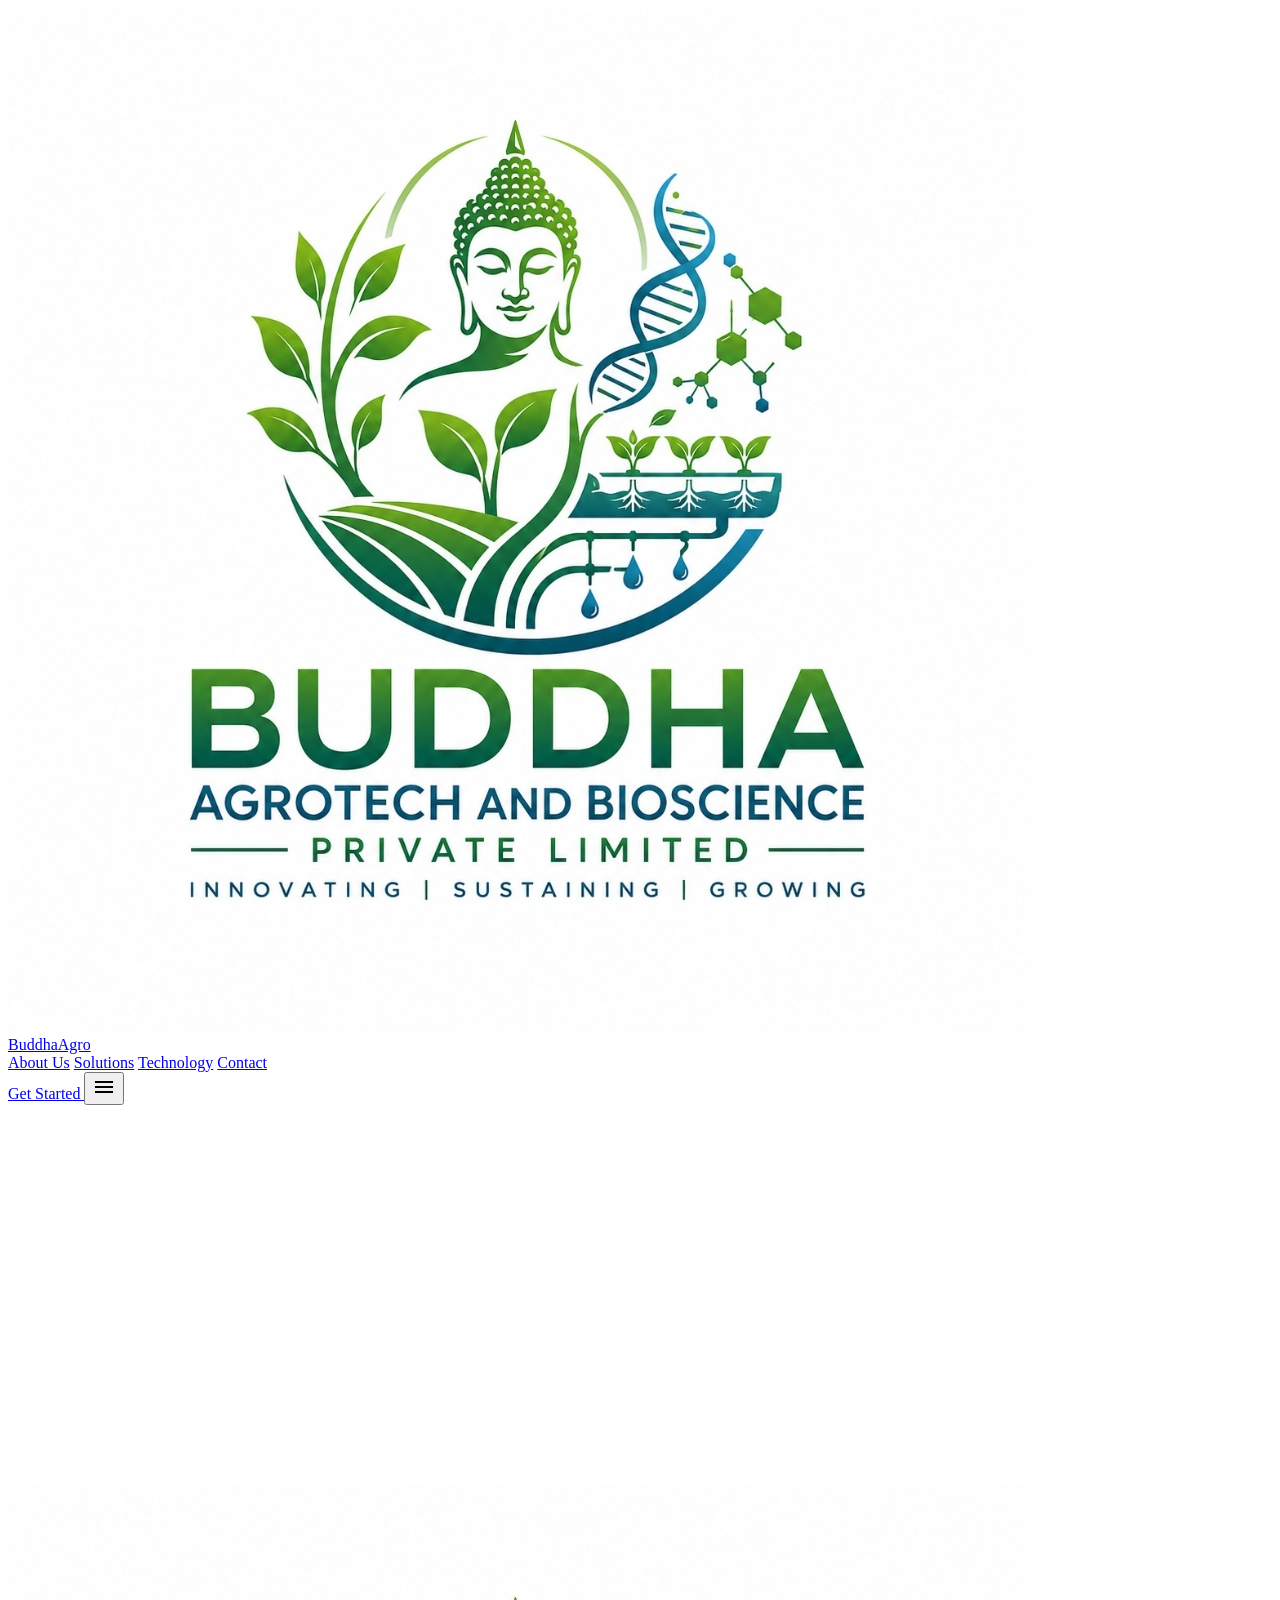
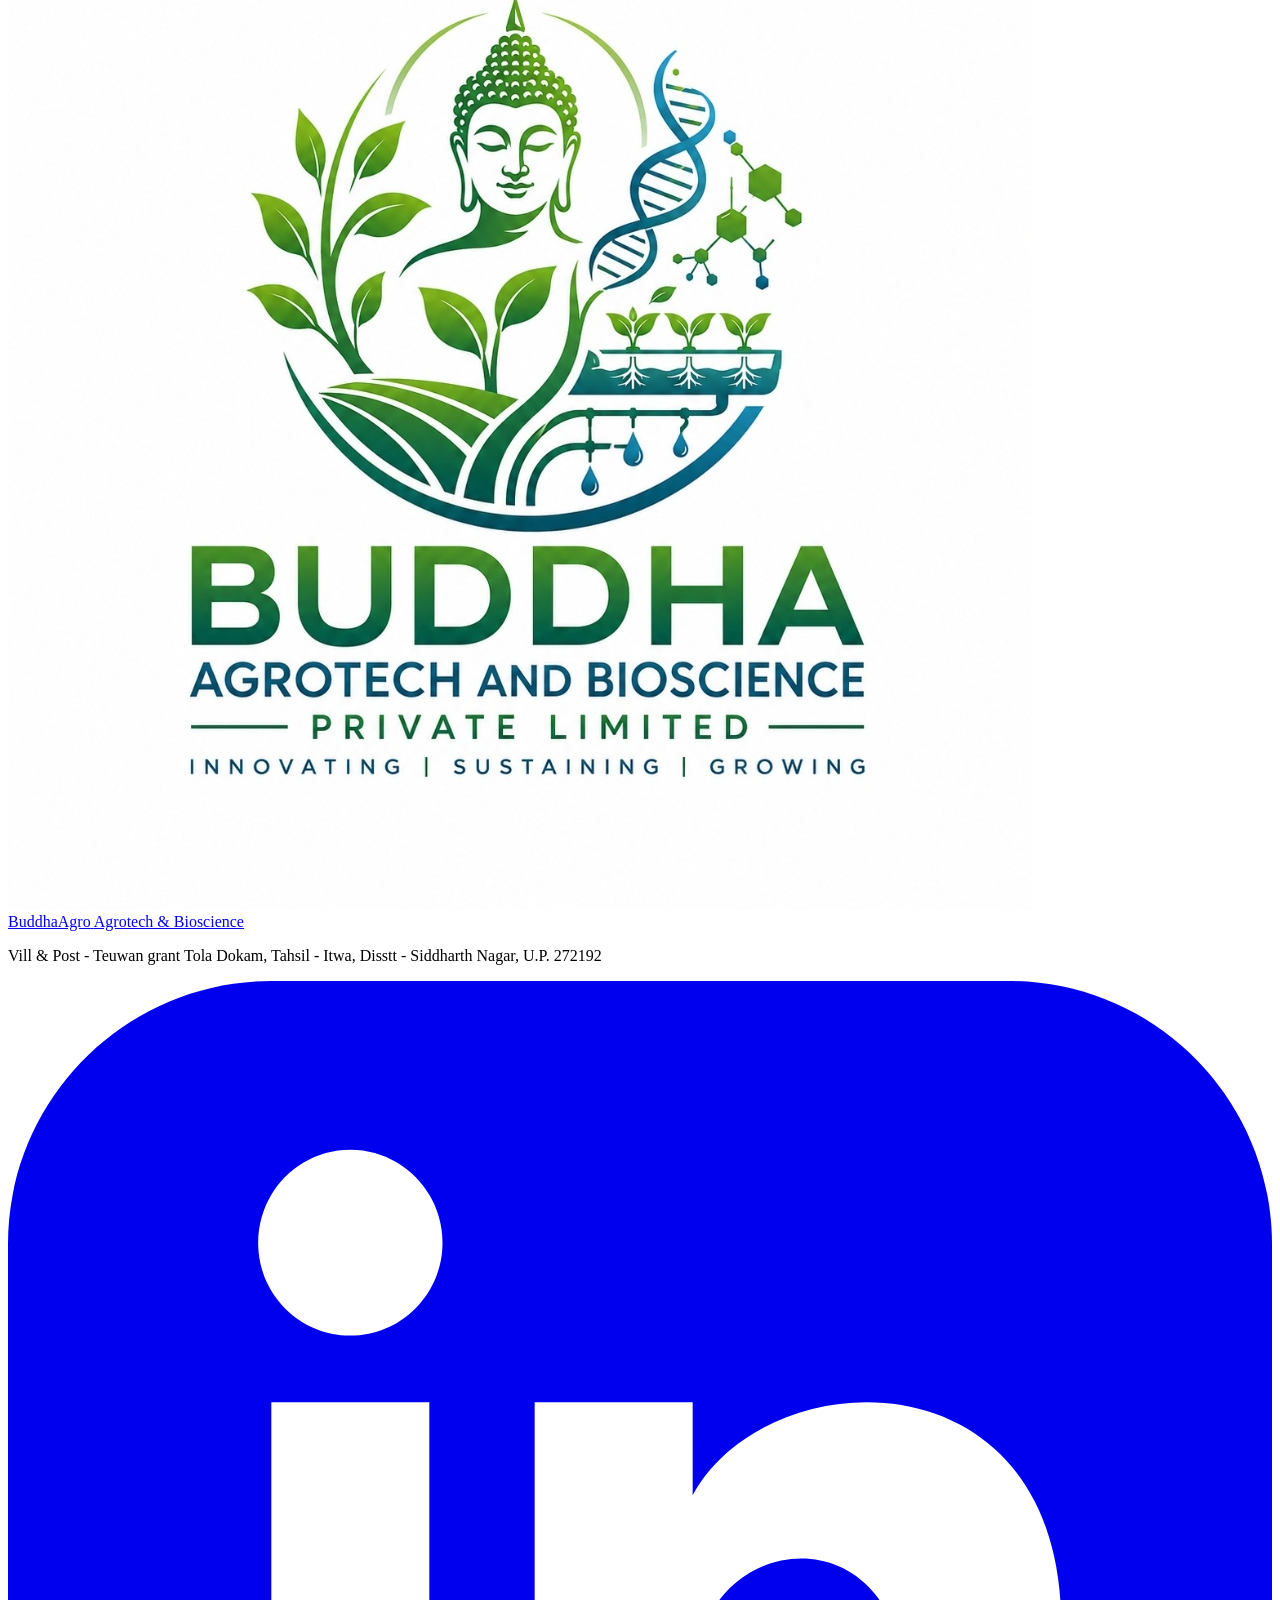
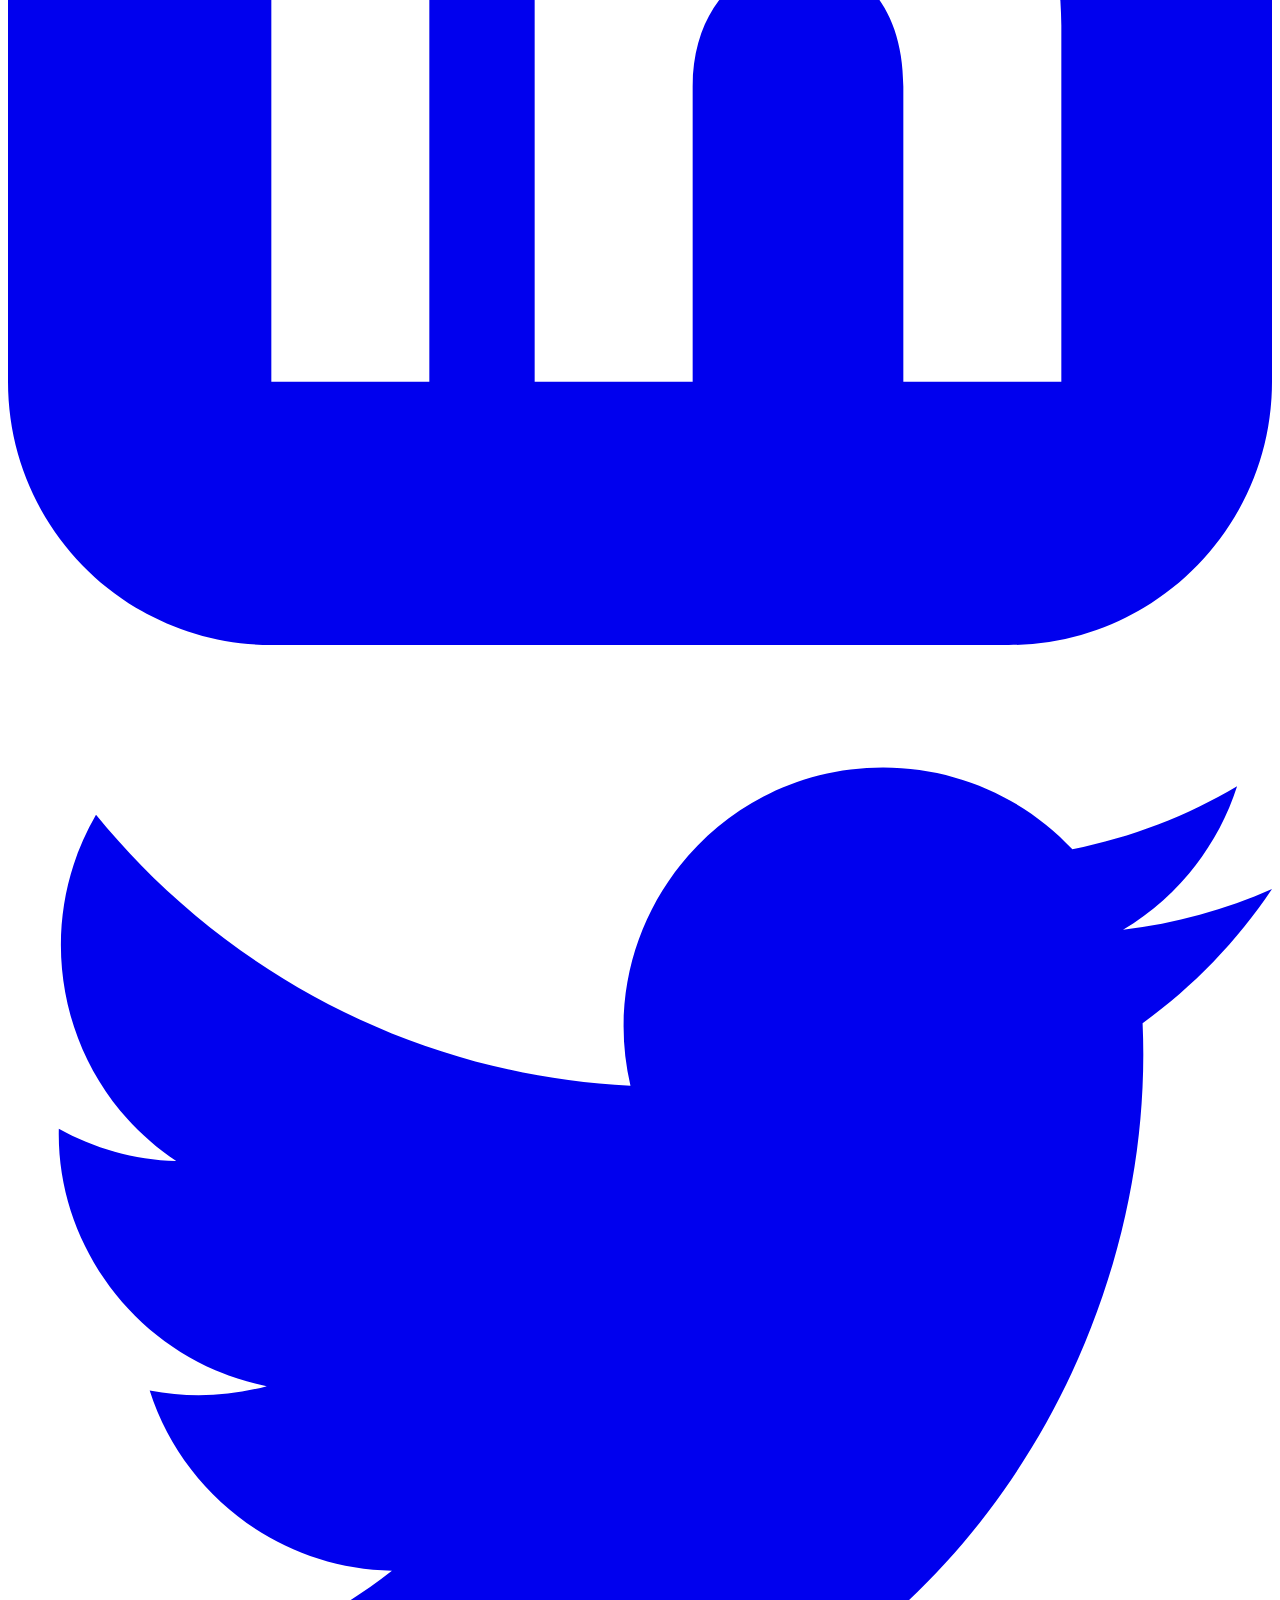
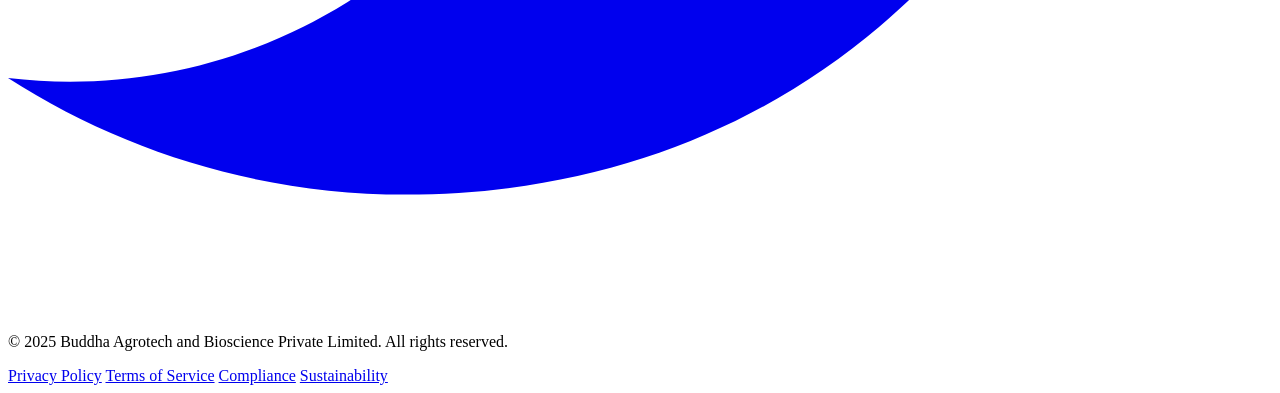
==== about.html @ 3c4ad35f "Restructured to multi-page site; updated official logo branding, favicon, address, phone number, and" ====
<!DOCTYPE html>
<html class="scroll-smooth" lang="en">

<head>
    <meta charset="utf-8" />
    <meta content="width=device-width, initial-scale=1.0" name="viewport" />
    <title>About Us | BuddhaAgro</title>
    <meta name="description" content="Learn about BuddhaAgro, our DNA, and the unique Industrial-Organic Duality combining traditional agricultural resilience and modern precision technology." />
    
    <!-- Favicon -->
    <link rel="icon" type="image/jpeg" href="img/logo.jpg" />

    <!-- Fonts & Icons -->
    <link href="https://fonts.googleapis.com/css2?family=Manrope:wght@400;500;600;700;800&amp;family=Inter:wght@400;500;600&amp;display=swap" rel="stylesheet" />
    <link href="https://fonts.googleapis.com/css2?family=Material+Symbols+Outlined:wght,FILL@100..700,0..1&amp;display=swap" rel="stylesheet" />

    <!-- Tailwind CSS (via CDN) -->
    <script src="https://cdn.tailwindcss.com?plugins=forms,container-queries"></script>
    
    <!-- Custom CSS -->
    <link rel="stylesheet" href="css/style.css">
    
    <!-- Custom JS (Config + App Logic) -->
    <script src="js/main.js" defer></script>
</head>

<body class="min-h-screen flex flex-col bg-background text-on-surface font-body-md antialiased">
    <!-- Top Navigation Bar -->
    <nav class="fixed top-0 w-full z-50 bg-white/90 dark:bg-stone-900/90 backdrop-blur-md border-b border-teal-900/10 dark:border-white/10 transition-all duration-300">
        <div class="max-w-[1280px] mx-auto px-6 h-20 flex justify-between items-center">
            <a href="index.html" class="flex items-center gap-3 hover:opacity-80 transition-opacity">
                <div class="h-12 w-12 bg-white rounded-lg p-1 flex items-center justify-center shadow-sm border border-teal-900/10">
                    <img src="img/logo.jpg" alt="Buddha Agrotech and Bioscience Logo" class="h-full w-full object-contain" />
                </div>
                <span class="text-xl font-bold text-teal-900 dark:text-white tracking-tight">BuddhaAgro</span>
            </a>
            
            <!-- Desktop Menu -->
            <div class="hidden md:flex items-center space-x-8 font-manrope text-sm font-medium tracking-tight">
                <a class="text-teal-900 dark:text-white font-semibold transition-colors duration-200" href="about.html">About Us</a>
                <a class="text-stone-600 dark:text-stone-400 hover:text-teal-800 dark:hover:text-teal-200 transition-colors duration-200" href="solutions.html">Solutions</a>
                <a class="text-stone-600 dark:text-stone-400 hover:text-teal-800 dark:hover:text-teal-200 transition-colors duration-200" href="technology.html">Technology</a>
                <a class="text-stone-600 dark:text-stone-400 hover:text-teal-800 dark:hover:text-teal-200 transition-colors duration-200" href="contact.html">Contact</a>
            </div>

            <div class="flex items-center gap-4">
                <a href="contact.html" class="hidden sm:inline-block bg-primary-container text-white px-6 py-2.5 font-label-md rounded-lg active:scale-95 transition-transform duration-150 hover:bg-primary text-center">
                    Get Started
                </a>
                
                <!-- Mobile Menu Button -->
                <button id="mobile-menu-btn" class="md:hidden p-2 text-teal-900 dark:text-white" aria-label="Toggle Menu">
                    <span id="hamburger-icon" class="material-symbols-outlined">menu</span>
                </button>
            </div>
        </div>

        <!-- Mobile Menu Drawer -->
        <div id="mobile-menu" class="md:hidden bg-white dark:bg-stone-900 border-b border-teal-900/10 dark:border-white/10">
            <div class="px-6 py-8 flex flex-col space-y-6">
                <a class="text-lg font-bold text-teal-900 dark:text-white transition-colors" href="about.html">About Us</a>
                <a class="text-lg font-medium text-stone-600 dark:text-stone-400 hover:text-teal-800 transition-colors" href="solutions.html">Solutions</a>
                <a class="text-lg font-medium text-stone-600 dark:text-stone-400 hover:text-teal-800 transition-colors" href="technology.html">Technology</a>
                <a class="text-lg font-medium text-stone-600 dark:text-stone-400 hover:text-teal-800 transition-colors" href="contact.html">Contact</a>
                <a href="contact.html" class="w-full bg-primary-container text-white py-4 font-label-md rounded-lg text-center hover:bg-primary">Get Started</a>
            </div>
        </div>
    </nav>

    <main class="flex-grow pt-20">
        <!-- About Us Section -->
        <section class="py-section-padding bg-surface overflow-hidden" id="about">
            <div class="max-w-[1280px] mx-auto px-6">
                <div class="grid grid-cols-1 md:grid-cols-12 gap-12 items-center">
                    <div class="md:col-span-5 reveal">
                        <div class="p-2 bg-white border border-primary/10 rounded-xl relative overflow-hidden">
                            <img alt="Science of Growth" class="w-full h-[500px] object-cover rounded-lg"
                                src="https://lh3.googleusercontent.com/aida-public/[base64]" />
                            <div class="absolute bottom-8 right-8 bg-white p-6 border border-primary/5 rounded shadow-sm max-w-[200px]">
                                <span class="text-secondary font-headline-md block mb-1 counter" data-target="100" data-suffix="%">0%</span>
                                <p class="font-label-md text-xs text-on-surface-variant uppercase">Traceable Integration from seed to market.</p>
                            </div>
                        </div>
                    </div>
                    <div class="md:col-span-7 space-y-8 reveal reveal-delay-2">
                      <div>
                          <span class="text-secondary font-label-md tracking-widest uppercase block mb-4">Our DNA</span>
                          <h1 class="font-headline-lg text-headline-lg text-primary mb-6">The Industrial-Organic Duality</h1>
                          <p class="text-body-lg font-body-lg text-on-surface-variant leading-relaxed">
                              BuddhaAgro represents the convergence of traditional agricultural resilience and
                              next-generation technological precision. Our unique business proposition lies in our
                              <strong>Integrated Life-cycle Advantage</strong>—a holistic framework that ensures every
                              phase of the agricultural process is data-driven, sustainable, and optimized for scale.
                          </p>
                      </div>
                      <div class="grid grid-cols-2 gap-8 border-t border-primary/10 pt-8">
                          <div>
                              <h4 class="font-headline-md text-primary mb-2">Stability</h4>
                              <p class="text-body-md text-on-surface-variant">Built on decades of industrial expertise and infrastructure.</p>
                          </div>
                          <div>
                              <h4 class="font-headline-md text-primary mb-2">Expertise</h4>
                              <p class="text-body-md text-on-surface-variant">Ag-tech pioneers driving the shift toward sustainable yields.</p>
                          </div>
                      </div>
                    </div>
                </div>
            </div>
        </section>
    </main>

    <!-- Footer -->
    <footer class="bg-stone-50 dark:bg-stone-950 w-full py-16 border-t border-teal-900/10 dark:border-white/10">
        <div class="max-w-[1280px] mx-auto px-6">
            <div class="grid grid-cols-1 md:grid-cols-2 items-center gap-12 mb-12">
                <div>
                    <a href="index.html" class="flex items-center gap-4 mb-4 hover:opacity-80 transition-opacity">
                        <div class="h-16 w-16 bg-white rounded-xl p-1.5 flex items-center justify-center shadow-sm border border-teal-900/10">
                            <img src="img/logo.jpg" alt="Buddha Agrotech and Bioscience Logo" class="h-full w-full object-contain" />
                        </div>
                        <div>
                            <span class="text-2xl font-bold text-teal-900 dark:text-teal-50 block leading-tight">BuddhaAgro</span>
                            <span class="font-manrope text-xs font-semibold tracking-wider uppercase text-teal-900/60 dark:text-teal-500 block">Agrotech & Bioscience</span>
                        </div>
                    </a>
                    <p class="text-xs text-stone-500 max-w-sm mt-2 font-manrope font-medium">
                        Vill & Post - Teuwan grant Tola Dokam, Tahsil - Itwa, Disstt - Siddharth Nagar, U.P. 272192
                    </p>
                </div>
                <div class="flex md:justify-end gap-6">
                    <a href="#" class="w-10 h-10 rounded-full bg-primary/5 flex items-center justify-center text-primary hover:bg-primary hover:text-white transition-all">
                        <svg class="w-5 h-5" fill="currentColor" viewBox="0 0 24 24"><path d="M19 0h-14c-2.761 0-5 2.239-5 5v14c0 2.761 2.239 5 5 5h14c2.762 0 5-2.239 5-5v-14c0-2.761-2.238-5-5-5zm-11 19h-3v-11h3v11zm-1.5-12.268c-.966 0-1.75-.79-1.75-1.764s.784-1.764 1.75-1.764 1.75.79 1.75 1.764-.783 1.764-1.75 1.764zm13.5 12.268h-3v-5.604c0-3.368-4-3.113-4 0v5.604h-3v-11h3v1.765c1.396-2.586 7-2.777 7 2.476v6.759z"/></svg>
                    </a>
                    <a href="#" class="w-10 h-10 rounded-full bg-primary/5 flex items-center justify-center text-primary hover:bg-primary hover:text-white transition-all">
                        <svg class="w-5 h-5" fill="currentColor" viewBox="0 0 24 24"><path d="M24 4.557c-.883.392-1.832.656-2.828.775 1.017-.609 1.798-1.574 2.165-2.724-.951.564-2.005.974-3.127 1.195-.897-.957-2.178-1.555-3.594-1.555-3.179 0-5.515 2.966-4.797 6.045-4.091-.205-7.719-2.165-10.148-5.144-1.29 2.213-.669 5.108 1.523 6.574-.806-.026-1.566-.247-2.229-.616-.054 2.281 1.581 4.415 3.949 4.89-.693.188-1.452.232-2.224.084.626 1.956 2.444 3.379 4.6 3.419-2.07 1.623-4.678 2.348-7.29 2.04 2.179 1.397 4.768 2.212 7.548 2.212 9.142 0 14.307-7.721 13.995-14.646.962-.695 1.797-1.562 2.457-2.549z"/></svg>
                    </a>
                </div>
            </div>
            
            <div class="pt-8 border-t border-teal-900/10 dark:border-white/10 flex flex-col md:flex-row justify-between items-center gap-8">
                <p class="font-manrope text-xs font-semibold tracking-wider uppercase text-stone-500">
                    © 2025 Buddha Agrotech and Bioscience Private Limited. All rights reserved.
                </p>
                <div class="flex flex-wrap justify-center gap-x-8 gap-y-4">
                    <a class="font-manrope text-xs font-semibold tracking-wider uppercase text-stone-500 hover:text-teal-700 underline-offset-4 hover:underline transition-all" href="#">Privacy Policy</a>
                    <a class="font-manrope text-xs font-semibold tracking-wider uppercase text-stone-500 hover:text-teal-700 underline-offset-4 hover:underline transition-all" href="#">Terms of Service</a>
                    <a class="font-manrope text-xs font-semibold tracking-wider uppercase text-stone-500 hover:text-teal-700 underline-offset-4 hover:underline transition-all" href="#">Compliance</a>
                    <a class="font-manrope text-xs font-semibold tracking-wider uppercase text-stone-500 hover:text-teal-700 underline-offset-4 hover:underline transition-all" href="#">Sustainability</a>
                </div>
            </div>
        </div>
    </footer>
</body>

</html>
---- css/style.css ----
/* ============================================================
   BuddhaAgro — Custom Stylesheet
   Extracted from index.html + Enhancement styles
   ============================================================ */

/* ─── Material Symbols Override ─── */
.material-symbols-outlined {
    font-variation-settings: 'FILL' 0, 'wght' 400, 'GRAD' 0, 'opsz' 24;
}

/* ─── Scroll Reveal Animations ─── */
.reveal {
    opacity: 0;
    transform: translateY(28px);
    transition: opacity 0.65s ease, transform 0.65s ease;
}
.reveal.visible {
    opacity: 1;
    transform: translateY(0);
}
.reveal-delay-1 { transition-delay: 0.10s; }
.reveal-delay-2 { transition-delay: 0.20s; }
.reveal-delay-3 { transition-delay: 0.30s; }
.reveal-delay-4 { transition-delay: 0.40s; }

/* ─── Sticky Nav Shadow on Scroll ─── */
.nav-scrolled {
    box-shadow: 0 2px 24px rgba(0, 52, 43, 0.09);
}

/* ─── Mobile Menu Drawer ─── */
#mobile-menu {
    max-height: 0;
    overflow: hidden;
    transition: max-height 0.38s cubic-bezier(0.4, 0, 0.2, 1);
}
#mobile-menu.open {
    max-height: 480px;
}

/* ─── Hamburger Icon Rotation ─── */
#hamburger-icon {
    display: inline-block;
    transition: transform 0.3s ease;
}
#mobile-menu-btn.open #hamburger-icon {
    transform: rotate(90deg);
}

/* ─── Lifecycle: Track line + animated fill ─── */
.lifecycle-track {
    position: absolute;
    top: 50%;
    left: 0;
    width: 100%;
    height: 2px;
    background-color: rgba(0, 52, 43, 0.10);
    transform: translateY(-50%);
    display: none;
    overflow: hidden;
}
@media (min-width: 768px) {
    .lifecycle-track { display: block; }
}
.lifecycle-line-fill {
    height: 100%;
    width: 0;
    background-color: #004d40;
    transition: width 1.5s cubic-bezier(0.4, 0, 0.2, 1);
}
.lifecycle-line-fill.animated {
    width: 100%;
}

/* ─── Lifecycle Step Cards ─── */
.lifecycle-step {
    opacity: 0;
    transform: translateY(20px);
    transition: opacity 0.5s ease, transform 0.5s ease;
}
.lifecycle-step.animated {
    opacity: 1;
    transform: translateY(0);
}

/* ─── Bar Chart Animation ─── */
.chart-bar {
    height: 0 !important;
    transition: height 0.75s cubic-bezier(0.34, 1.56, 0.64, 1);
}
.chart-bar.animated {
    height: var(--bar-h) !important;
}

/* ─── Form Field Error State ─── */
.field-error {
    border-color: #ba1a1a !important;
    background-color: #fff8f7 !important;
}
.field-error-msg {
    color: #ba1a1a;
    font-size: 11px;
    margin-top: 4px;
    display: none;
    font-weight: 500;
}
.field-error-msg.visible {
    display: block;
}

/* ─── Form Success State ─── */
#form-success {
    display: none;
    text-align: center;
    padding: 48px 24px;
}
#form-success.visible {
    display: block;
    animation: fadeInUp 0.5s ease forwards;
}
.success-icon {
    width: 72px;
    height: 72px;
    border-radius: 50%;
    background: #afefdd;
    display: flex;
    align-items: center;
    justify-content: center;
    margin: 0 auto 20px;
    animation: popIn 0.55s cubic-bezier(0.34, 1.56, 0.64, 1) 0.15s both;
}

/* ─── Keyframes ─── */
@keyframes popIn {
    from { transform: scale(0); }
    to   { transform: scale(1); }
}
@keyframes fadeInUp {
    from { opacity: 0; transform: translateY(16px); }
    to   { opacity: 1; transform: translateY(0); }
}
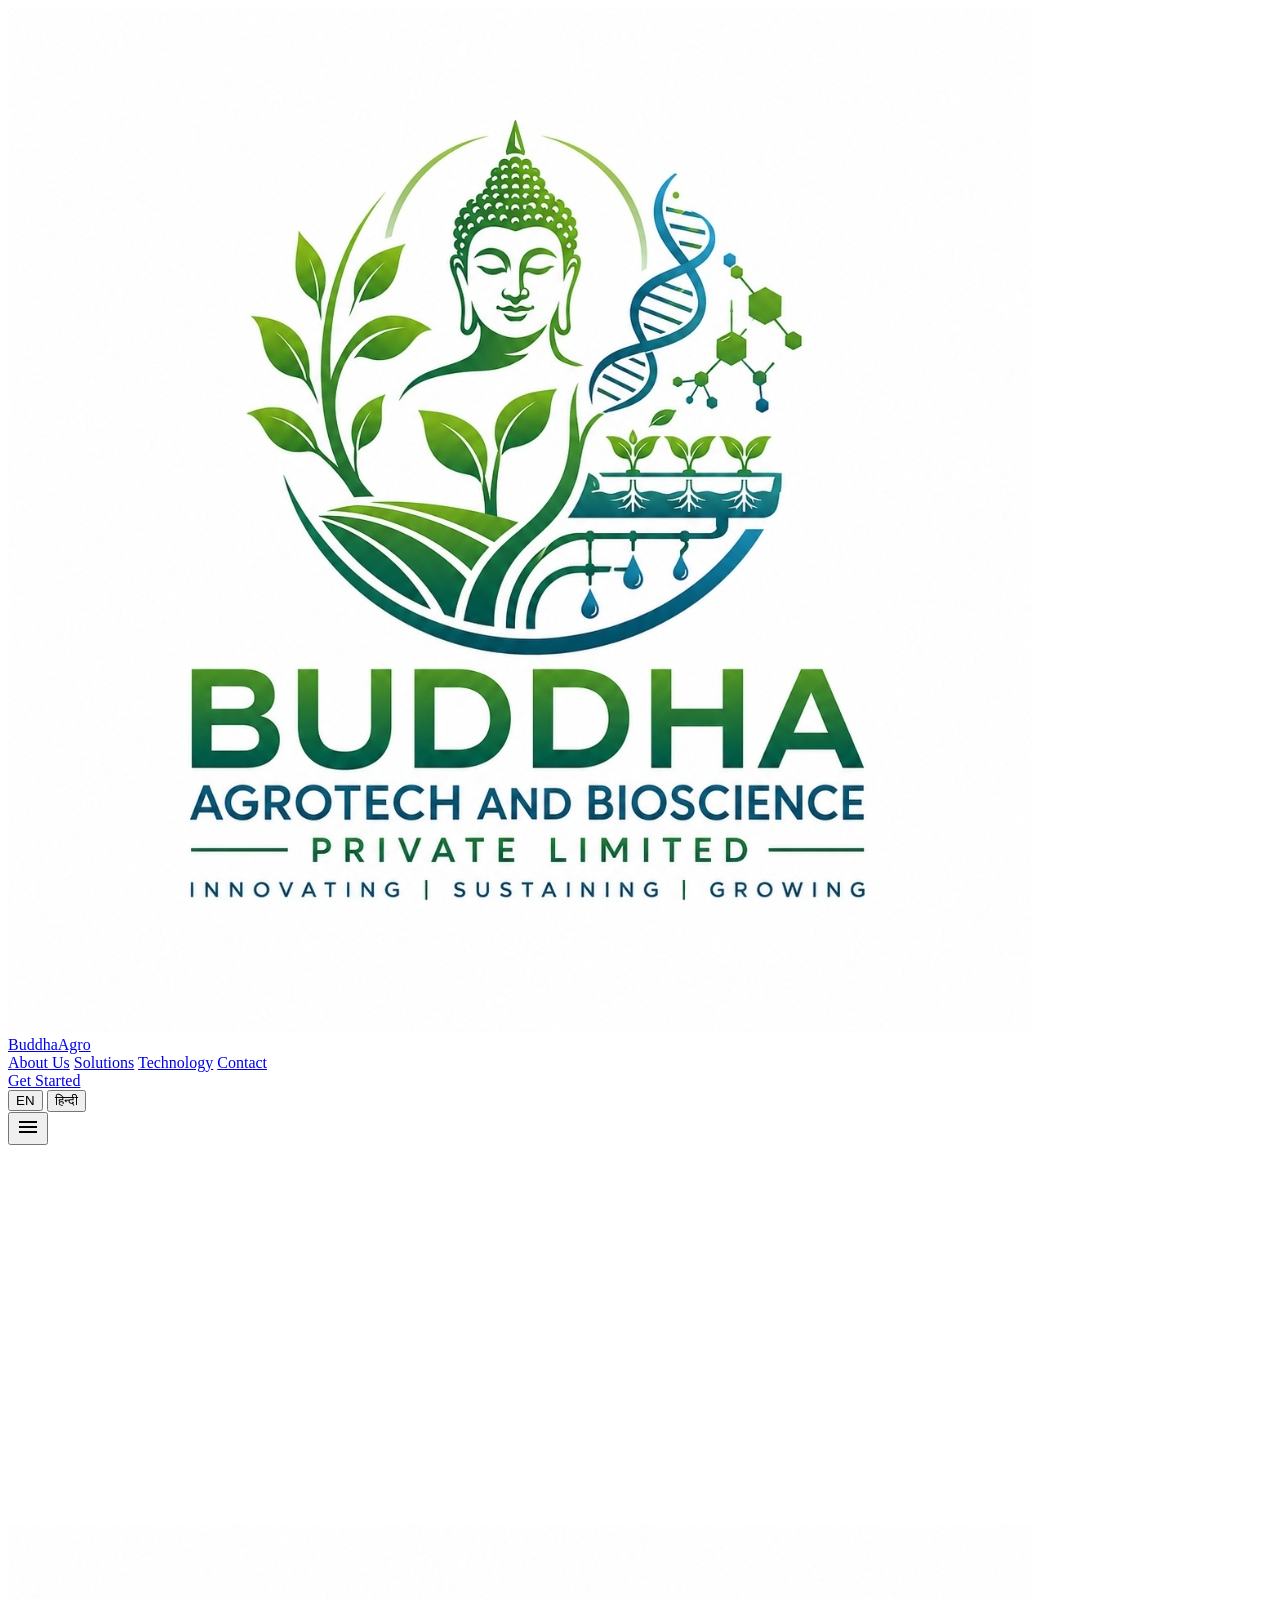
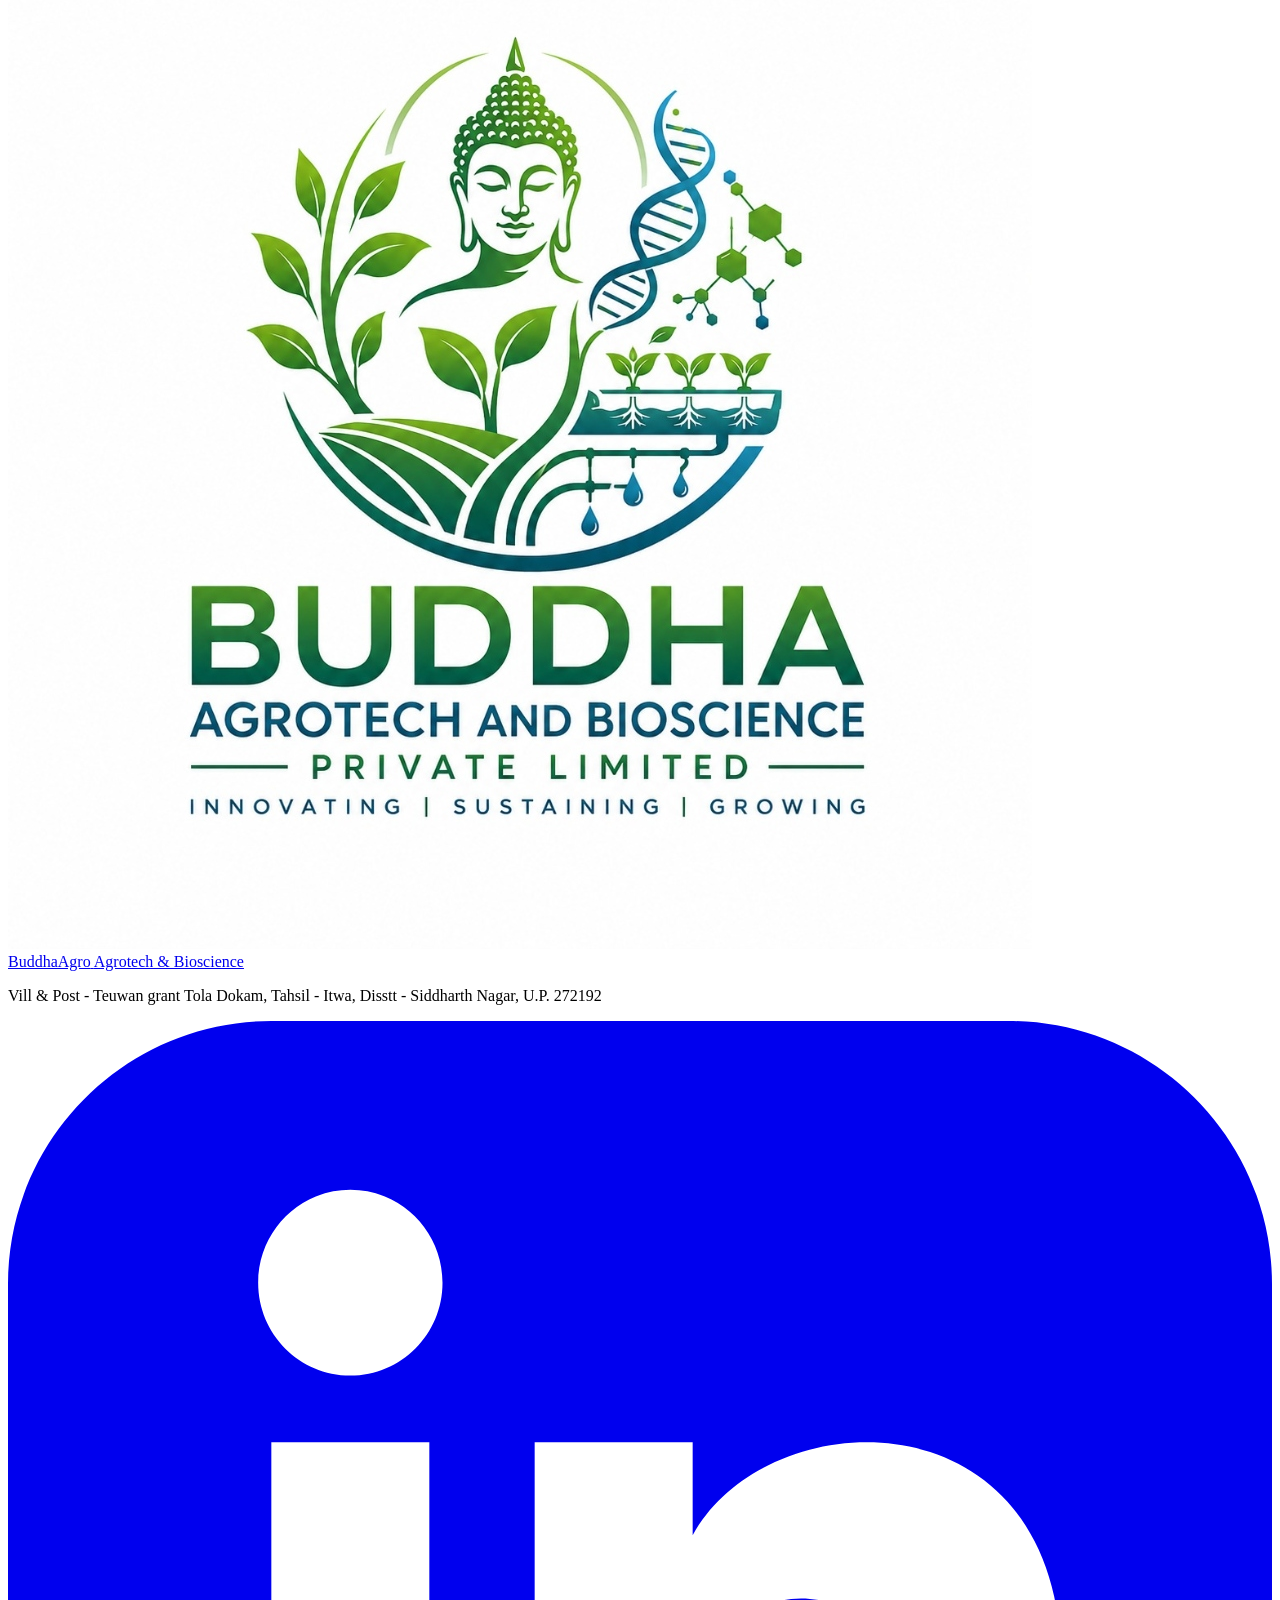
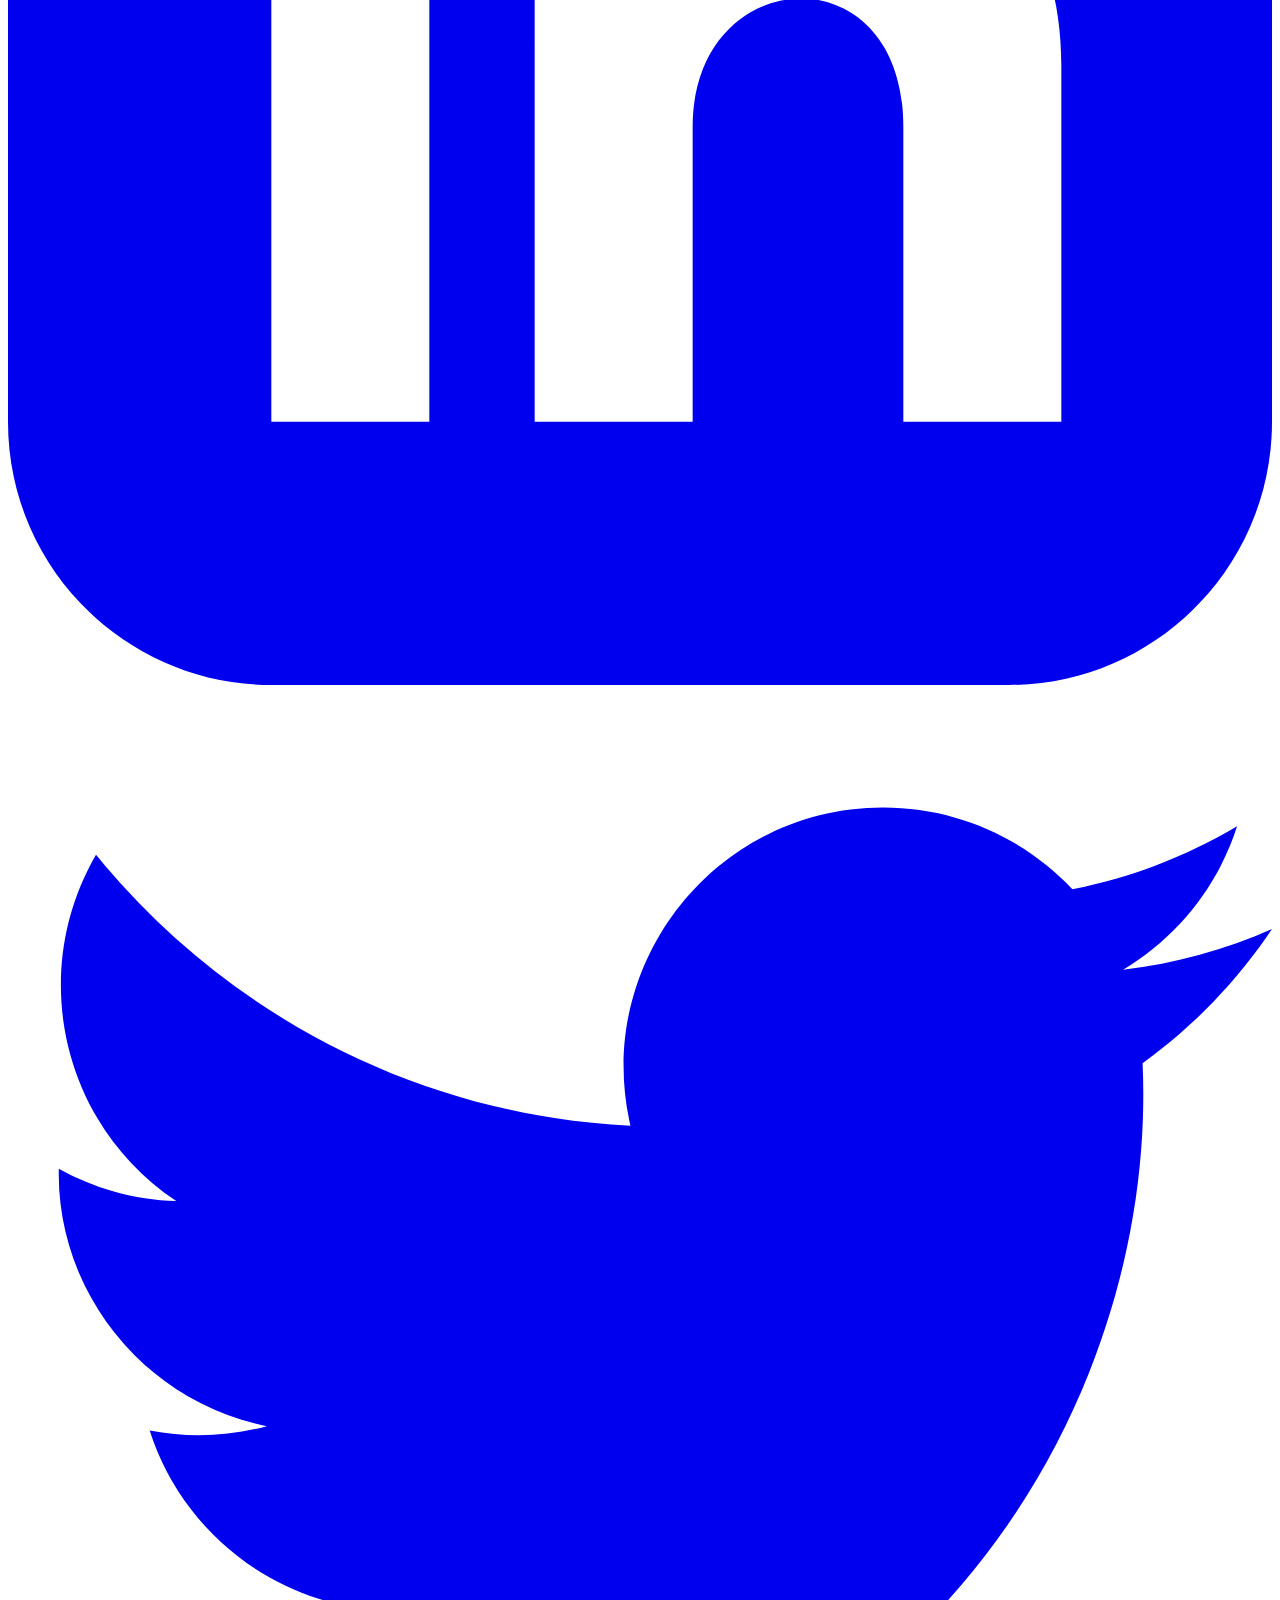
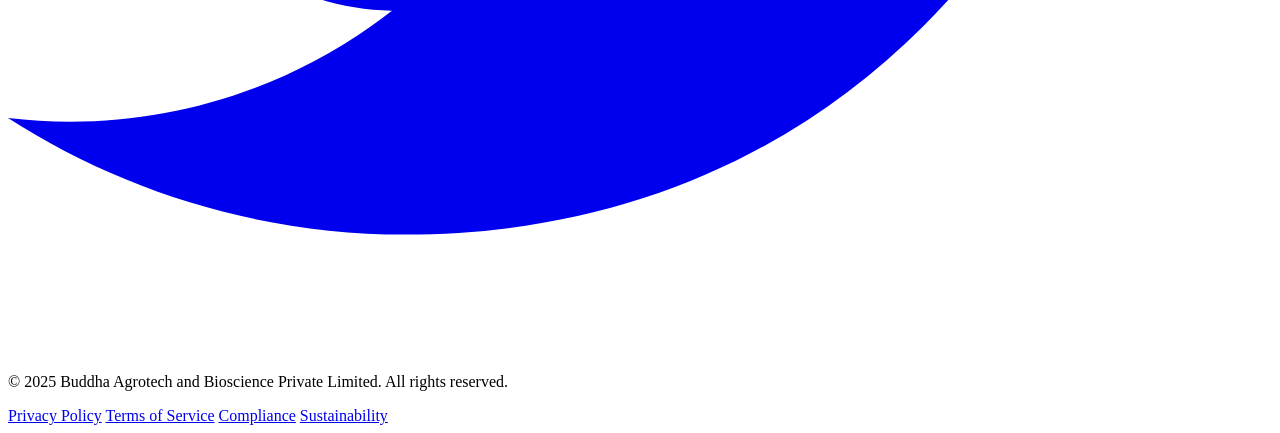
==== commit 4b2c99b2: "Implement client-side localization engine and integrate EN and HI translations across all pages" ====
--- a/about.html
+++ b/about.html
@@ -4,7 +4,7 @@
 <head>
     <meta charset="utf-8" />
     <meta content="width=device-width, initial-scale=1.0" name="viewport" />
-    <title>About Us | BuddhaAgro</title>
+    <title data-i18n="page_title_about">About Us | BuddhaAgro</title>
     <meta name="description" content="Learn about BuddhaAgro, our DNA, and the unique Industrial-Organic Duality combining traditional agricultural resilience and modern precision technology." />
     
     <!-- Favicon -->
@@ -20,7 +20,9 @@
     <!-- Custom CSS -->
     <link rel="stylesheet" href="css/style.css">
     
-    <!-- Custom JS (Config + App Logic) -->
+    <!-- Custom JS (Config + Localization + App Logic) -->
+    <script src="js/translations.js" defer></script>
+    <script src="js/shared.js" defer></script>
     <script src="js/main.js" defer></script>
 </head>
 
@@ -37,16 +39,26 @@
             
             <!-- Desktop Menu -->
             <div class="hidden md:flex items-center space-x-8 font-manrope text-sm font-medium tracking-tight">
-                <a class="text-teal-900 dark:text-white font-semibold transition-colors duration-200" href="about.html">About Us</a>
-                <a class="text-stone-600 dark:text-stone-400 hover:text-teal-800 dark:hover:text-teal-200 transition-colors duration-200" href="solutions.html">Solutions</a>
-                <a class="text-stone-600 dark:text-stone-400 hover:text-teal-800 dark:hover:text-teal-200 transition-colors duration-200" href="technology.html">Technology</a>
-                <a class="text-stone-600 dark:text-stone-400 hover:text-teal-800 dark:hover:text-teal-200 transition-colors duration-200" href="contact.html">Contact</a>
+                <a class="text-teal-900 dark:text-white font-semibold transition-colors duration-200" href="about.html" data-i18n="nav_about">About Us</a>
+                <a class="text-stone-600 dark:text-stone-400 hover:text-teal-800 dark:hover:text-teal-200 transition-colors duration-200" href="solutions.html" data-i18n="nav_solutions">Solutions</a>
+                <a class="text-stone-600 dark:text-stone-400 hover:text-teal-800 dark:hover:text-teal-200 transition-colors duration-200" href="technology.html" data-i18n="nav_technology">Technology</a>
+                <a class="text-stone-600 dark:text-stone-400 hover:text-teal-800 dark:hover:text-teal-200 transition-colors duration-200" href="contact.html" data-i18n="nav_contact">Contact</a>
             </div>
 
             <div class="flex items-center gap-4">
-                <a href="contact.html" class="hidden sm:inline-block bg-primary-container text-white px-6 py-2.5 font-label-md rounded-lg active:scale-95 transition-transform duration-150 hover:bg-primary text-center">
+                <a href="contact.html" class="hidden sm:inline-block bg-primary-container text-white px-6 py-2.5 font-label-md rounded-lg active:scale-95 transition-transform duration-150 hover:bg-primary text-center" data-i18n="btn_get_started">
                     Get Started
                 </a>
+                
+                <!-- Desktop Language Switcher -->
+                <div class="flex items-center bg-stone-100 dark:bg-stone-800 p-1 rounded-lg border border-teal-900/10 dark:border-white/10" id="lang-switcher-desktop">
+                    <button onclick="switchLanguage('en')" class="lang-btn-en px-3 py-1.5 text-xs font-semibold rounded-md transition-all duration-200">
+                        EN
+                    </button>
+                    <button onclick="switchLanguage('hi')" class="lang-btn-hi px-3 py-1.5 text-xs font-semibold rounded-md transition-all duration-200">
+                        हिन्दी
+                    </button>
+                </div>
                 
                 <!-- Mobile Menu Button -->
                 <button id="mobile-menu-btn" class="md:hidden p-2 text-teal-900 dark:text-white" aria-label="Toggle Menu">
@@ -58,11 +70,24 @@
         <!-- Mobile Menu Drawer -->
         <div id="mobile-menu" class="md:hidden bg-white dark:bg-stone-900 border-b border-teal-900/10 dark:border-white/10">
             <div class="px-6 py-8 flex flex-col space-y-6">
-                <a class="text-lg font-bold text-teal-900 dark:text-white transition-colors" href="about.html">About Us</a>
-                <a class="text-lg font-medium text-stone-600 dark:text-stone-400 hover:text-teal-800 transition-colors" href="solutions.html">Solutions</a>
-                <a class="text-lg font-medium text-stone-600 dark:text-stone-400 hover:text-teal-800 transition-colors" href="technology.html">Technology</a>
-                <a class="text-lg font-medium text-stone-600 dark:text-stone-400 hover:text-teal-800 transition-colors" href="contact.html">Contact</a>
-                <a href="contact.html" class="w-full bg-primary-container text-white py-4 font-label-md rounded-lg text-center hover:bg-primary">Get Started</a>
+                <a class="text-lg font-bold text-teal-900 dark:text-white transition-colors" href="about.html" data-i18n="nav_about">About Us</a>
+                <a class="text-lg font-medium text-stone-600 dark:text-stone-400 hover:text-teal-800 transition-colors" href="solutions.html" data-i18n="nav_solutions">Solutions</a>
+                <a class="text-lg font-medium text-stone-600 dark:text-stone-400 hover:text-teal-800 transition-colors" href="technology.html" data-i18n="nav_technology">Technology</a>
+                <a class="text-lg font-medium text-stone-600 dark:text-stone-400 hover:text-teal-800 transition-colors" href="contact.html" data-i18n="nav_contact">Contact</a>
+                <a href="contact.html" class="w-full bg-primary-container text-white py-4 font-label-md rounded-lg text-center hover:bg-primary" data-i18n="btn_get_started">Get Started</a>
+                
+                <!-- Mobile Language Switcher -->
+                <div class="flex justify-between items-center bg-stone-100 dark:bg-stone-850 p-2 rounded-lg mt-4 border border-teal-900/10 dark:border-white/10" id="lang-switcher-mobile">
+                    <span class="text-sm font-medium text-stone-600 dark:text-stone-400">Language / भाषा</span>
+                    <div class="flex items-center bg-stone-200 dark:bg-stone-800 p-0.5 rounded-md">
+                        <button onclick="switchLanguage('en')" class="lang-btn-en px-3 py-1 text-xs font-semibold rounded-md transition-all duration-200">
+                            EN
+                        </button>
+                        <button onclick="switchLanguage('hi')" class="lang-btn-hi px-3 py-1 text-xs font-semibold rounded-md transition-all duration-200">
+                            हिन्दी
+                        </button>
+                    </div>
+                </div>
             </div>
         </div>
     </nav>
@@ -78,15 +103,15 @@
                                 src="https://lh3.googleusercontent.com/aida-public/[base64]" />
                             <div class="absolute bottom-8 right-8 bg-white p-6 border border-primary/5 rounded shadow-sm max-w-[200px]">
                                 <span class="text-secondary font-headline-md block mb-1 counter" data-target="100" data-suffix="%">0%</span>
-                                <p class="font-label-md text-xs text-on-surface-variant uppercase">Traceable Integration from seed to market.</p>
+                                <p class="font-label-md text-xs text-on-surface-variant uppercase" data-i18n="about_stat_desc">Traceable Integration from seed to market.</p>
                             </div>
                         </div>
                     </div>
                     <div class="md:col-span-7 space-y-8 reveal reveal-delay-2">
                       <div>
-                          <span class="text-secondary font-label-md tracking-widest uppercase block mb-4">Our DNA</span>
-                          <h1 class="font-headline-lg text-headline-lg text-primary mb-6">The Industrial-Organic Duality</h1>
-                          <p class="text-body-lg font-body-lg text-on-surface-variant leading-relaxed">
+                          <span class="text-secondary font-label-md tracking-widest uppercase block mb-4" data-i18n="about_tag">Our DNA</span>
+                          <h1 class="font-headline-lg text-headline-lg text-primary mb-6" data-i18n="about_title">The Industrial-Organic Duality</h1>
+                          <p class="text-body-lg font-body-lg text-on-surface-variant leading-relaxed" data-i18n="about_desc">
                               BuddhaAgro represents the convergence of traditional agricultural resilience and
                               next-generation technological precision. Our unique business proposition lies in our
                               <strong>Integrated Life-cycle Advantage</strong>—a holistic framework that ensures every
@@ -95,12 +120,12 @@
                       </div>
                       <div class="grid grid-cols-2 gap-8 border-t border-primary/10 pt-8">
                           <div>
-                              <h4 class="font-headline-md text-primary mb-2">Stability</h4>
-                              <p class="text-body-md text-on-surface-variant">Built on decades of industrial expertise and infrastructure.</p>
+                              <h4 class="font-headline-md text-primary mb-2" data-i18n="about_stability_title">Stability</h4>
+                              <p class="text-body-md text-on-surface-variant" data-i18n="about_stability_desc">Built on decades of industrial expertise and infrastructure.</p>
                           </div>
                           <div>
-                              <h4 class="font-headline-md text-primary mb-2">Expertise</h4>
-                              <p class="text-body-md text-on-surface-variant">Ag-tech pioneers driving the shift toward sustainable yields.</p>
+                              <h4 class="font-headline-md text-primary mb-2" data-i18n="about_expertise_title">Expertise</h4>
+                              <p class="text-body-md text-on-surface-variant" data-i18n="about_expertise_desc">Ag-tech pioneers driving the shift toward sustainable yields.</p>
                           </div>
                       </div>
                     </div>
@@ -120,10 +145,10 @@
                         </div>
                         <div>
                             <span class="text-2xl font-bold text-teal-900 dark:text-teal-50 block leading-tight">BuddhaAgro</span>
-                            <span class="font-manrope text-xs font-semibold tracking-wider uppercase text-teal-900/60 dark:text-teal-500 block">Agrotech & Bioscience</span>
+                            <span class="font-manrope text-xs font-semibold tracking-wider uppercase text-teal-900/60 dark:text-teal-500 block" data-i18n="footer_sub_title">Agrotech & Bioscience</span>
                         </div>
                     </a>
-                    <p class="text-xs text-stone-500 max-w-sm mt-2 font-manrope font-medium">
+                    <p class="text-xs text-stone-500 max-w-sm mt-2 font-manrope font-medium" data-i18n="footer_address">
                         Vill & Post - Teuwan grant Tola Dokam, Tahsil - Itwa, Disstt - Siddharth Nagar, U.P. 272192
                     </p>
                 </div>
@@ -138,14 +163,14 @@
             </div>
             
             <div class="pt-8 border-t border-teal-900/10 dark:border-white/10 flex flex-col md:flex-row justify-between items-center gap-8">
-                <p class="font-manrope text-xs font-semibold tracking-wider uppercase text-stone-500">
+                <p class="font-manrope text-xs font-semibold tracking-wider uppercase text-stone-500" data-i18n="footer_copyright">
                     © 2025 Buddha Agrotech and Bioscience Private Limited. All rights reserved.
                 </p>
                 <div class="flex flex-wrap justify-center gap-x-8 gap-y-4">
-                    <a class="font-manrope text-xs font-semibold tracking-wider uppercase text-stone-500 hover:text-teal-700 underline-offset-4 hover:underline transition-all" href="#">Privacy Policy</a>
-                    <a class="font-manrope text-xs font-semibold tracking-wider uppercase text-stone-500 hover:text-teal-700 underline-offset-4 hover:underline transition-all" href="#">Terms of Service</a>
-                    <a class="font-manrope text-xs font-semibold tracking-wider uppercase text-stone-500 hover:text-teal-700 underline-offset-4 hover:underline transition-all" href="#">Compliance</a>
-                    <a class="font-manrope text-xs font-semibold tracking-wider uppercase text-stone-500 hover:text-teal-700 underline-offset-4 hover:underline transition-all" href="#">Sustainability</a>
+                    <a class="font-manrope text-xs font-semibold tracking-wider uppercase text-stone-500 hover:text-teal-700 underline-offset-4 hover:underline transition-all" href="#" data-i18n="footer_privacy">Privacy Policy</a>
+                    <a class="font-manrope text-xs font-semibold tracking-wider uppercase text-stone-500 hover:text-teal-700 underline-offset-4 hover:underline transition-all" href="#" data-i18n="footer_terms">Terms of Service</a>
+                    <a class="font-manrope text-xs font-semibold tracking-wider uppercase text-stone-500 hover:text-teal-700 underline-offset-4 hover:underline transition-all" href="#" data-i18n="footer_compliance">Compliance</a>
+                    <a class="font-manrope text-xs font-semibold tracking-wider uppercase text-stone-500 hover:text-teal-700 underline-offset-4 hover:underline transition-all" href="#" data-i18n="footer_sustainability">Sustainability</a>
                 </div>
             </div>
         </div>
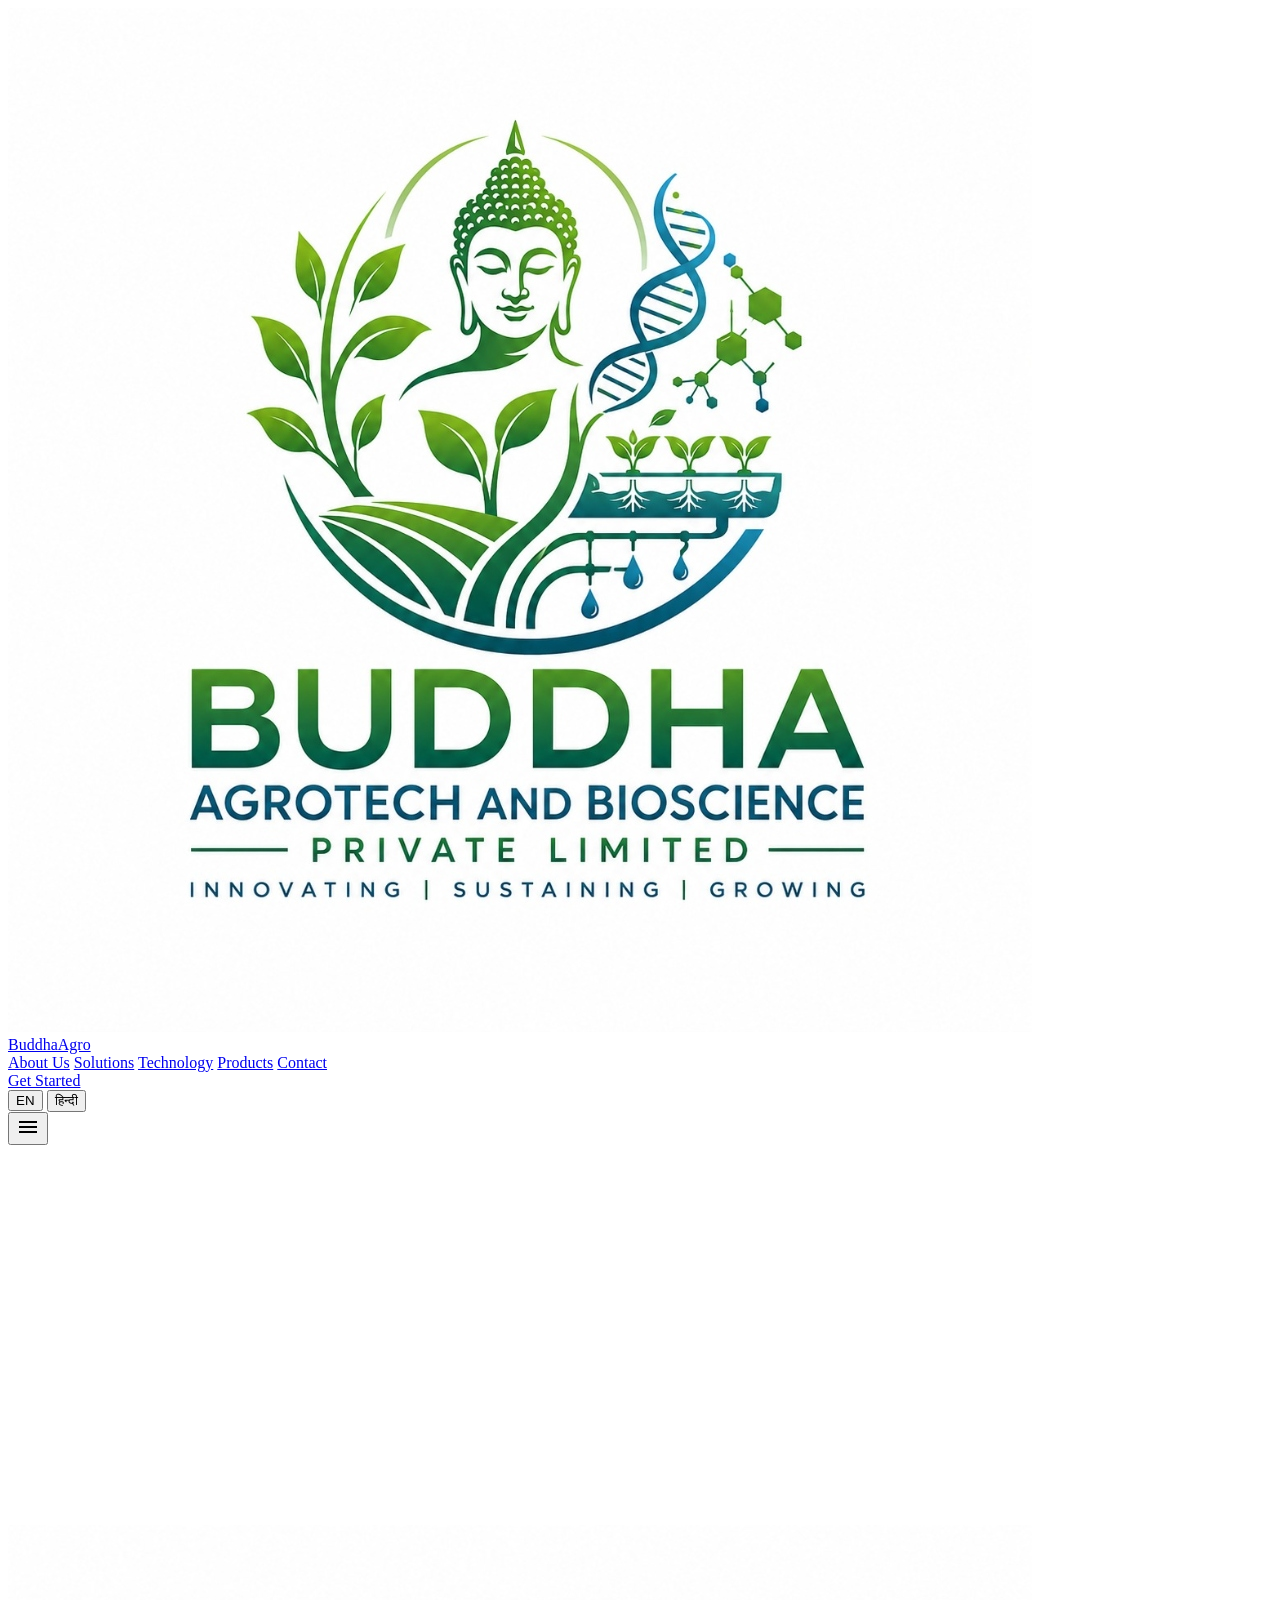
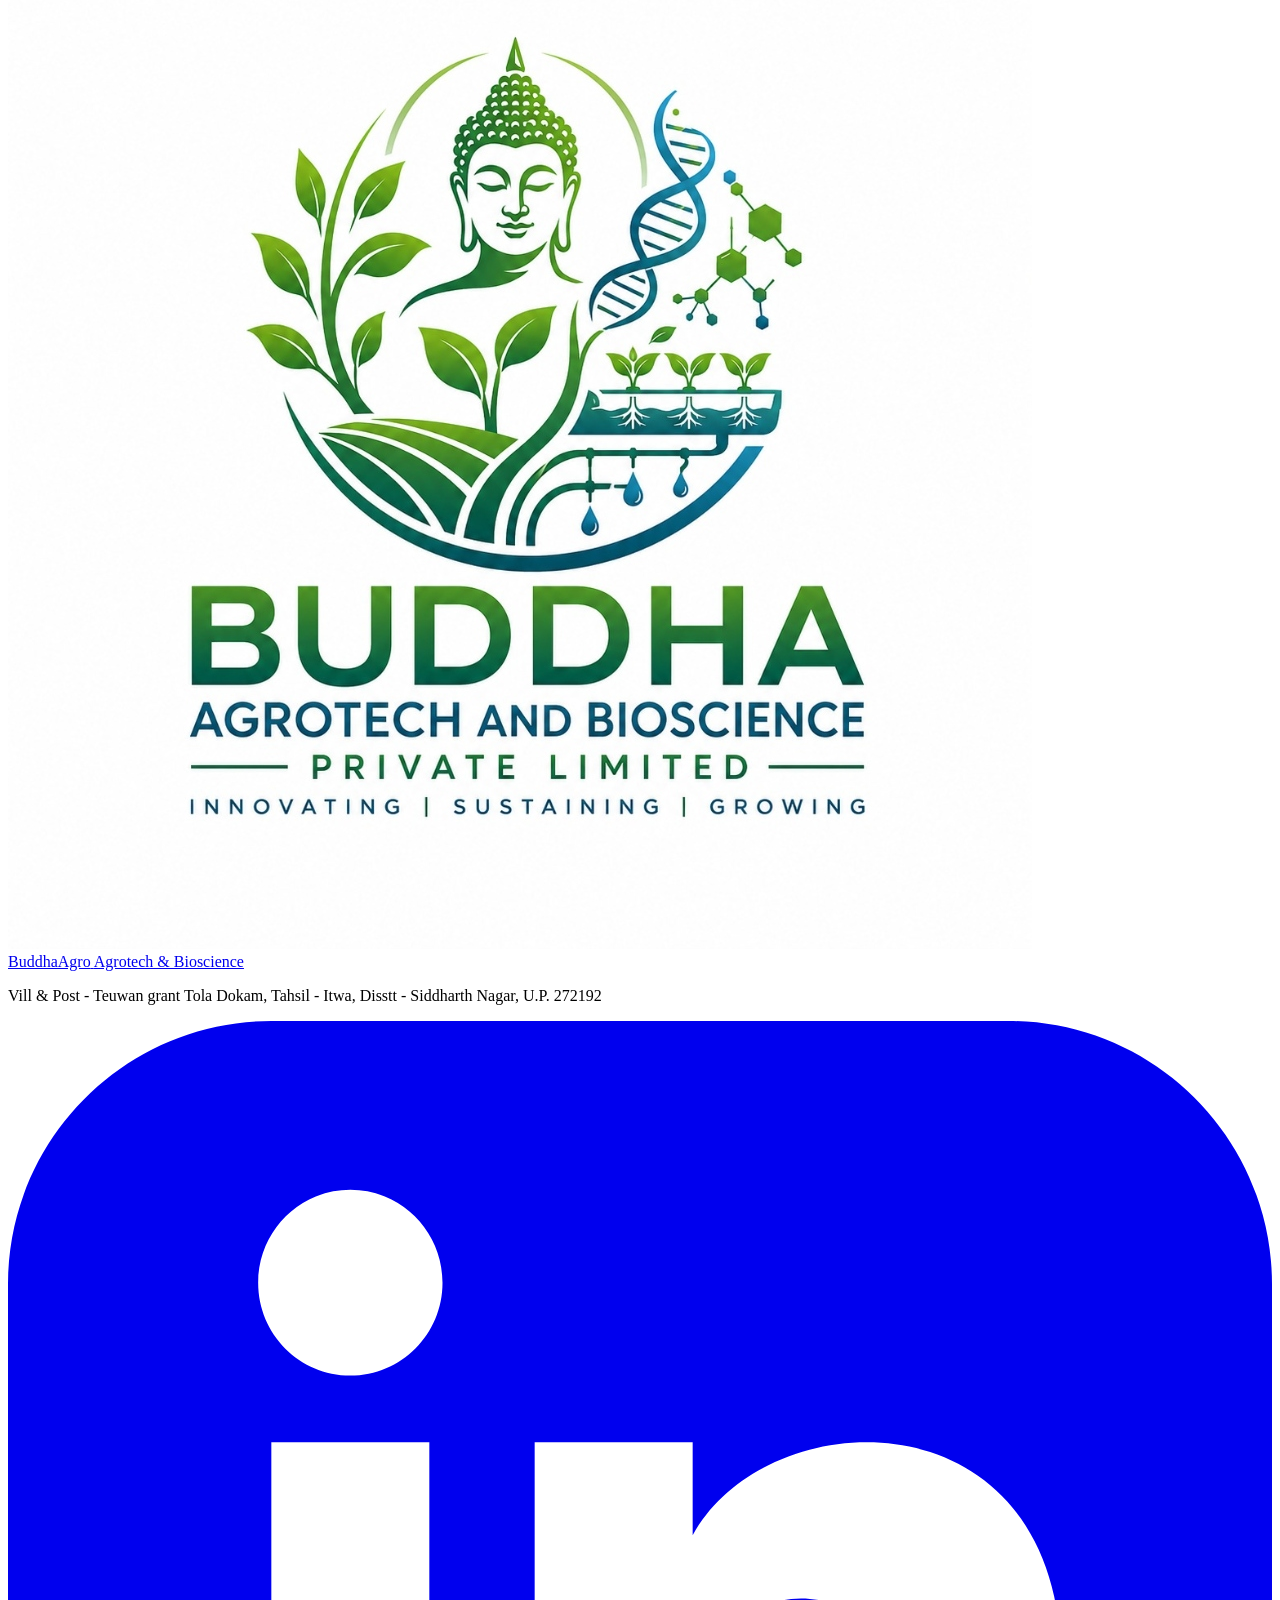
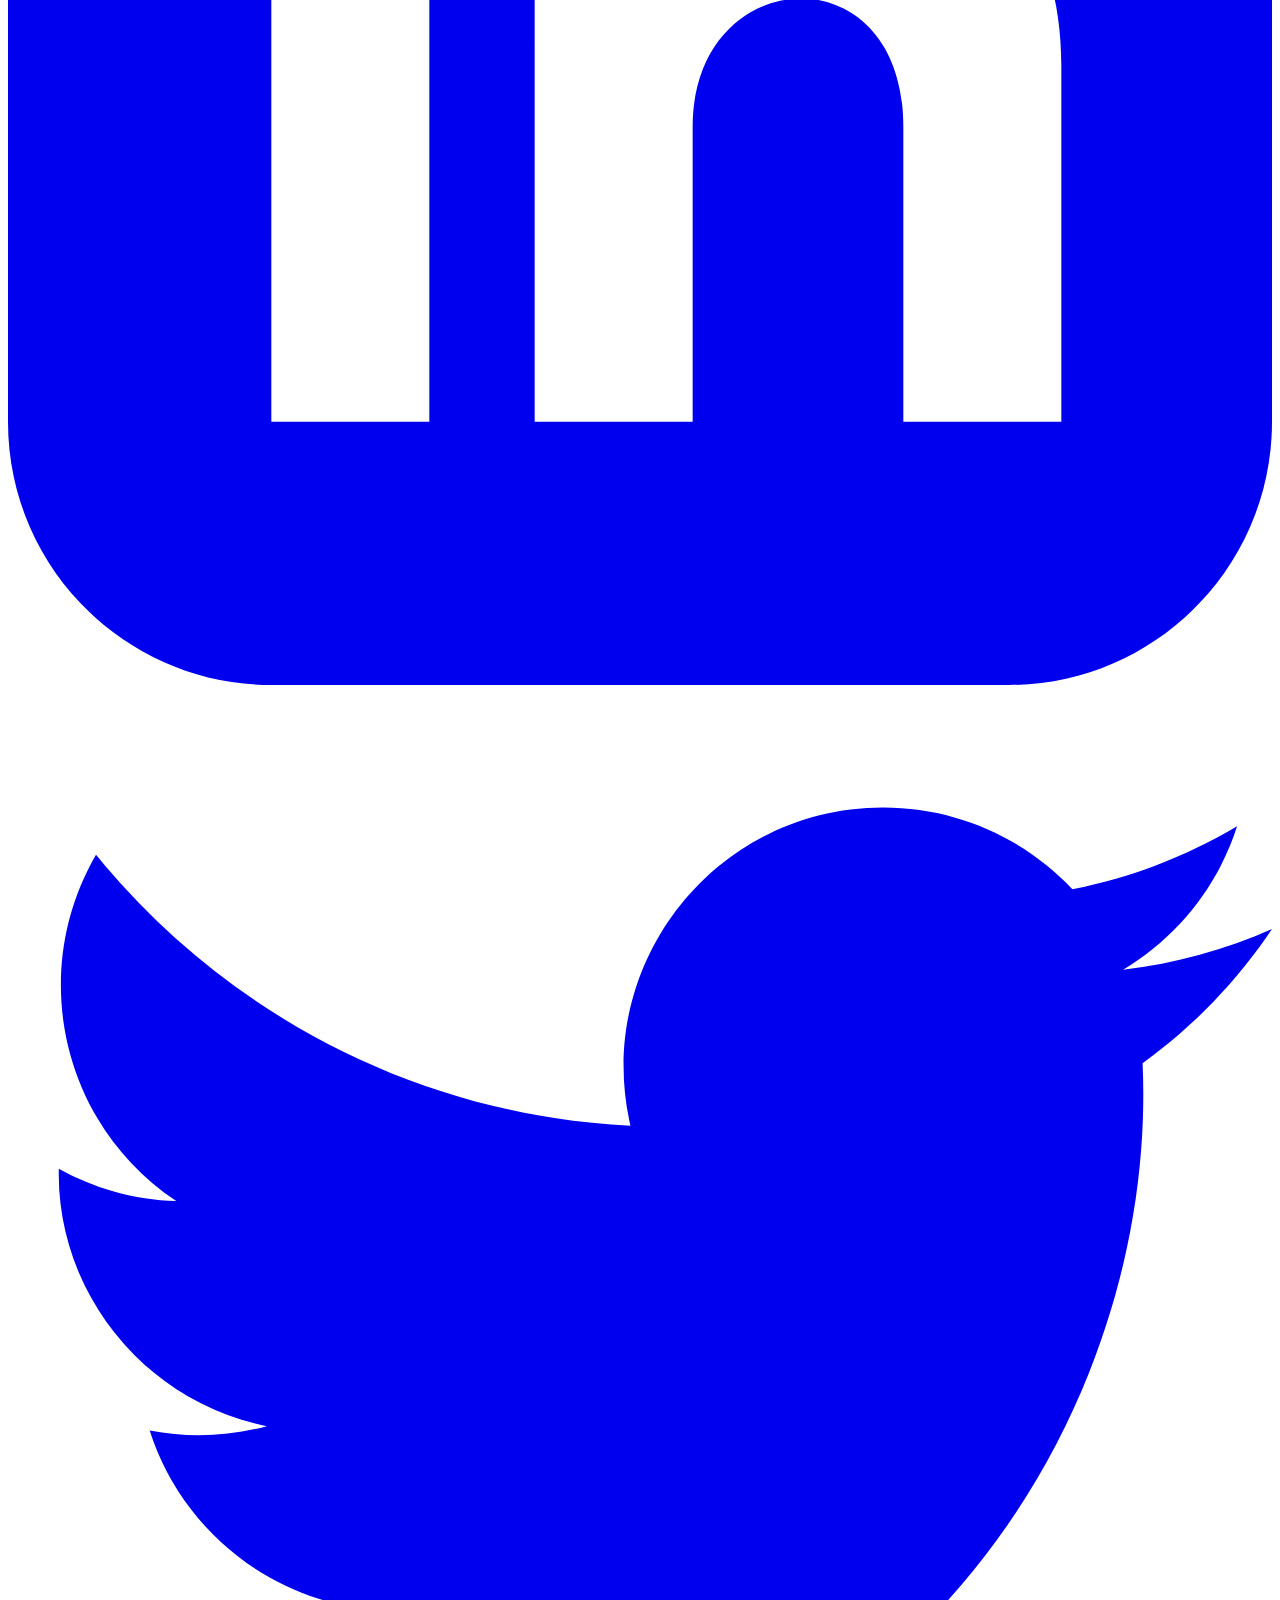
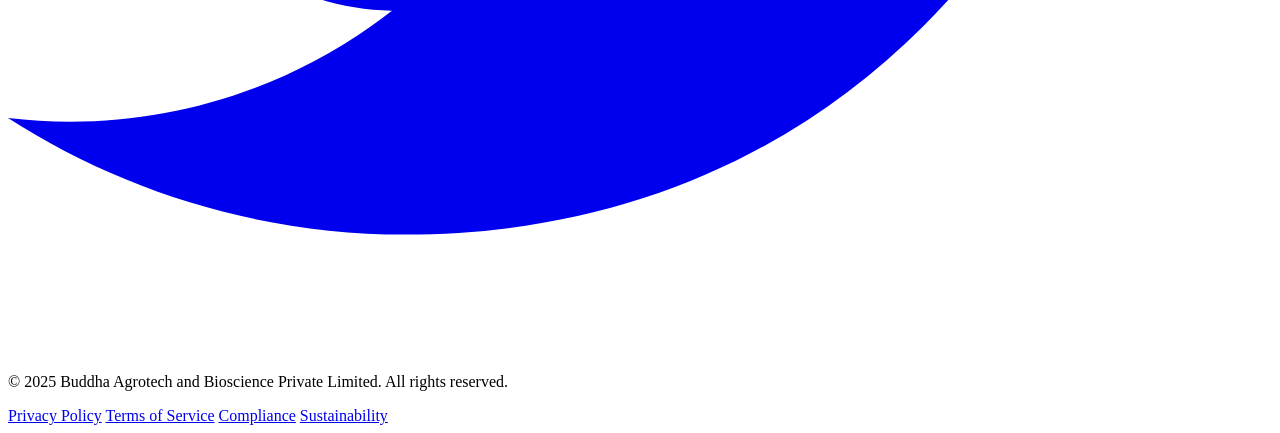
==== commit 34448d8c: "feat: enhance Kalanamak Rice detail page gallery and product landing layout" ====
--- a/about.html
+++ b/about.html
@@ -42,6 +42,7 @@
                 <a class="text-teal-900 dark:text-white font-semibold transition-colors duration-200" href="about.html" data-i18n="nav_about">About Us</a>
                 <a class="text-stone-600 dark:text-stone-400 hover:text-teal-800 dark:hover:text-teal-200 transition-colors duration-200" href="solutions.html" data-i18n="nav_solutions">Solutions</a>
                 <a class="text-stone-600 dark:text-stone-400 hover:text-teal-800 dark:hover:text-teal-200 transition-colors duration-200" href="technology.html" data-i18n="nav_technology">Technology</a>
+                <a class="text-stone-600 dark:text-stone-400 hover:text-teal-800 dark:hover:text-teal-200 transition-colors duration-200" href="products.html" data-i18n="nav_products">Products</a>
                 <a class="text-stone-600 dark:text-stone-400 hover:text-teal-800 dark:hover:text-teal-200 transition-colors duration-200" href="contact.html" data-i18n="nav_contact">Contact</a>
             </div>
 
@@ -73,6 +74,7 @@
                 <a class="text-lg font-bold text-teal-900 dark:text-white transition-colors" href="about.html" data-i18n="nav_about">About Us</a>
                 <a class="text-lg font-medium text-stone-600 dark:text-stone-400 hover:text-teal-800 transition-colors" href="solutions.html" data-i18n="nav_solutions">Solutions</a>
                 <a class="text-lg font-medium text-stone-600 dark:text-stone-400 hover:text-teal-800 transition-colors" href="technology.html" data-i18n="nav_technology">Technology</a>
+                <a class="text-lg font-medium text-stone-600 dark:text-stone-400 hover:text-teal-800 transition-colors" href="products.html" data-i18n="nav_products">Products</a>
                 <a class="text-lg font-medium text-stone-600 dark:text-stone-400 hover:text-teal-800 transition-colors" href="contact.html" data-i18n="nav_contact">Contact</a>
                 <a href="contact.html" class="w-full bg-primary-container text-white py-4 font-label-md rounded-lg text-center hover:bg-primary" data-i18n="btn_get_started">Get Started</a>
                 
--- a/css/style.css
+++ b/css/style.css
@@ -92,6 +92,16 @@
     height: var(--bar-h) !important;
 }
 
+/* ─── Horizontal Progress Bar Animation ─── */
+.progress-bar-width {
+    width: 0 !important;
+    transition: width 0.75s cubic-bezier(0.34, 1.56, 0.64, 1);
+}
+.progress-bar-width.animated {
+    width: var(--bar-w) !important;
+}
+
+
 /* ─── Form Field Error State ─── */
 .field-error {
     border-color: #ba1a1a !important;
